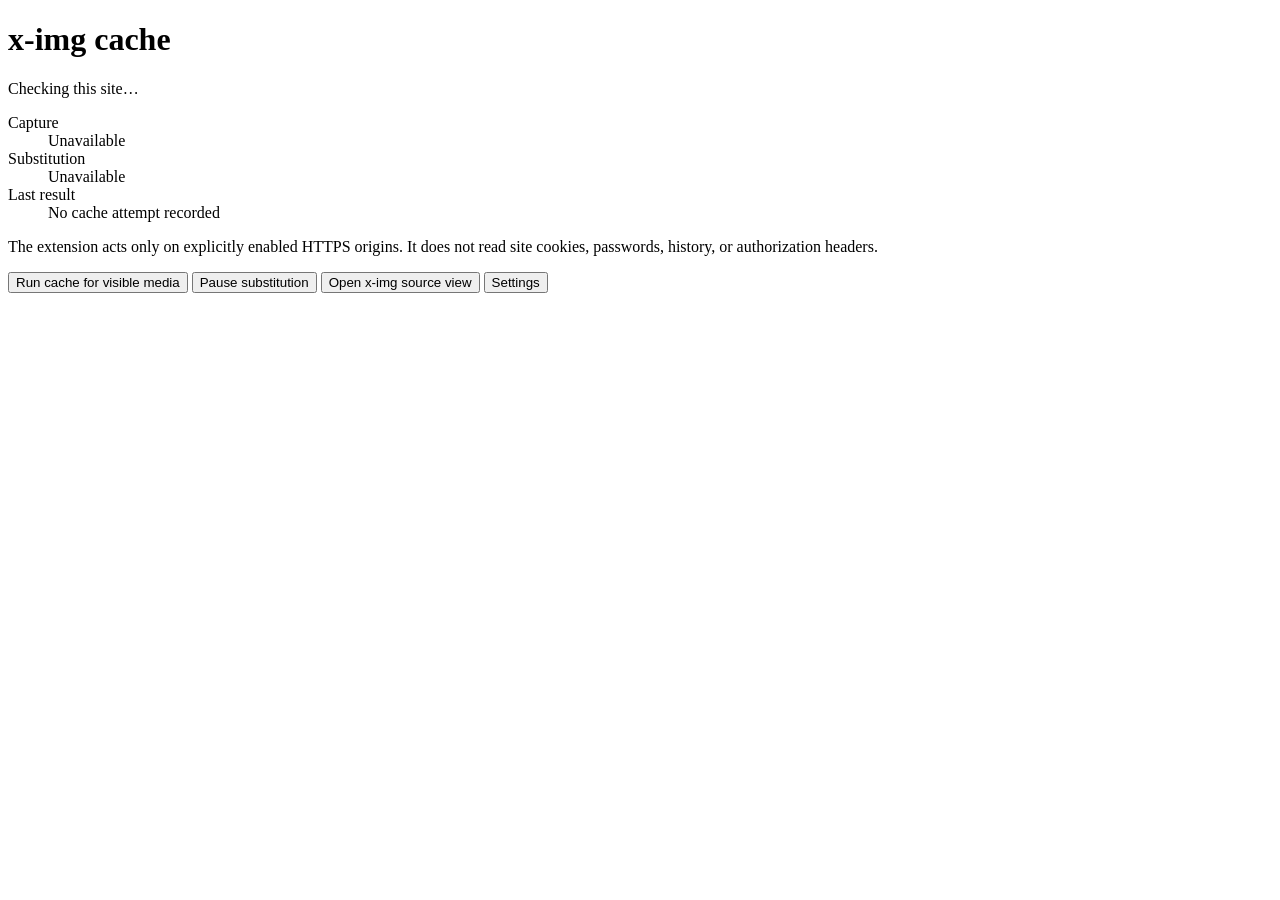
==== firefox-extension/popup.html @ e23d748e "Complete XIMG-084 release audits" ====
<!doctype html>
<html lang="en">
<head>
  <meta charset="utf-8">
  <meta name="viewport" content="width=device-width, initial-scale=1">
  <title>x-img cache</title>
</head>
<body>
  <main>
    <h1>x-img cache</h1>
    <p id="context">Checking this site…</p>
    <dl>
      <dt>Capture</dt><dd id="capture">Unavailable</dd>
      <dt>Substitution</dt><dd id="substitution">Unavailable</dd>
      <dt>Last result</dt><dd id="result">No cache attempt recorded</dd>
    </dl>
    <p id="evidence"></p>
    <p id="permission">The extension acts only on explicitly enabled HTTPS origins. It does not read site cookies, passwords, history, or authorization headers.</p>
    <button id="run" type="button">Run cache for visible media</button>
    <button id="toggle" type="button">Pause substitution</button>
    <button id="source" type="button">Open x-img source view</button>
    <button id="settings" type="button">Settings</button>
    <p id="status" role="status" aria-live="polite"></p>
  </main>
  <script src="popup.js"></script>
</body>
</html>
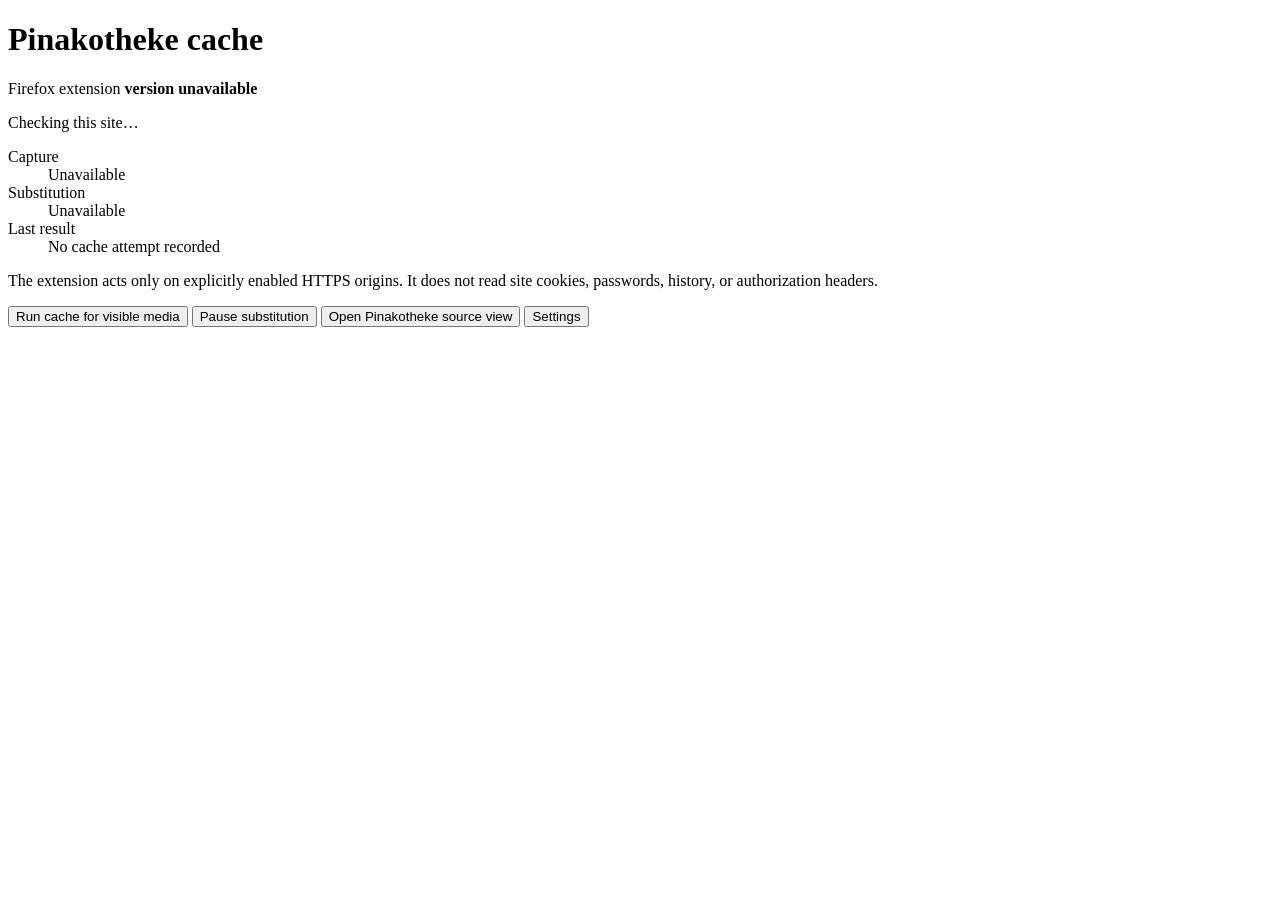
==== commit 0254da0c: "Show Pinakotheke extension version in popup" ====
--- a/firefox-extension/popup.html
+++ b/firefox-extension/popup.html
@@ -3,11 +3,12 @@
 <head>
   <meta charset="utf-8">
   <meta name="viewport" content="width=device-width, initial-scale=1">
-  <title>x-img cache</title>
+  <title>Pinakotheke cache</title>
 </head>
 <body>
   <main>
-    <h1>x-img cache</h1>
+    <h1>Pinakotheke cache</h1>
+    <p>Firefox extension <strong id="extension-version">version unavailable</strong></p>
     <p id="context">Checking this site…</p>
     <dl>
       <dt>Capture</dt><dd id="capture">Unavailable</dd>
@@ -18,7 +19,7 @@
     <p id="permission">The extension acts only on explicitly enabled HTTPS origins. It does not read site cookies, passwords, history, or authorization headers.</p>
     <button id="run" type="button">Run cache for visible media</button>
     <button id="toggle" type="button">Pause substitution</button>
-    <button id="source" type="button">Open x-img source view</button>
+    <button id="source" type="button">Open Pinakotheke source view</button>
     <button id="settings" type="button">Settings</button>
     <p id="status" role="status" aria-live="polite"></p>
   </main>
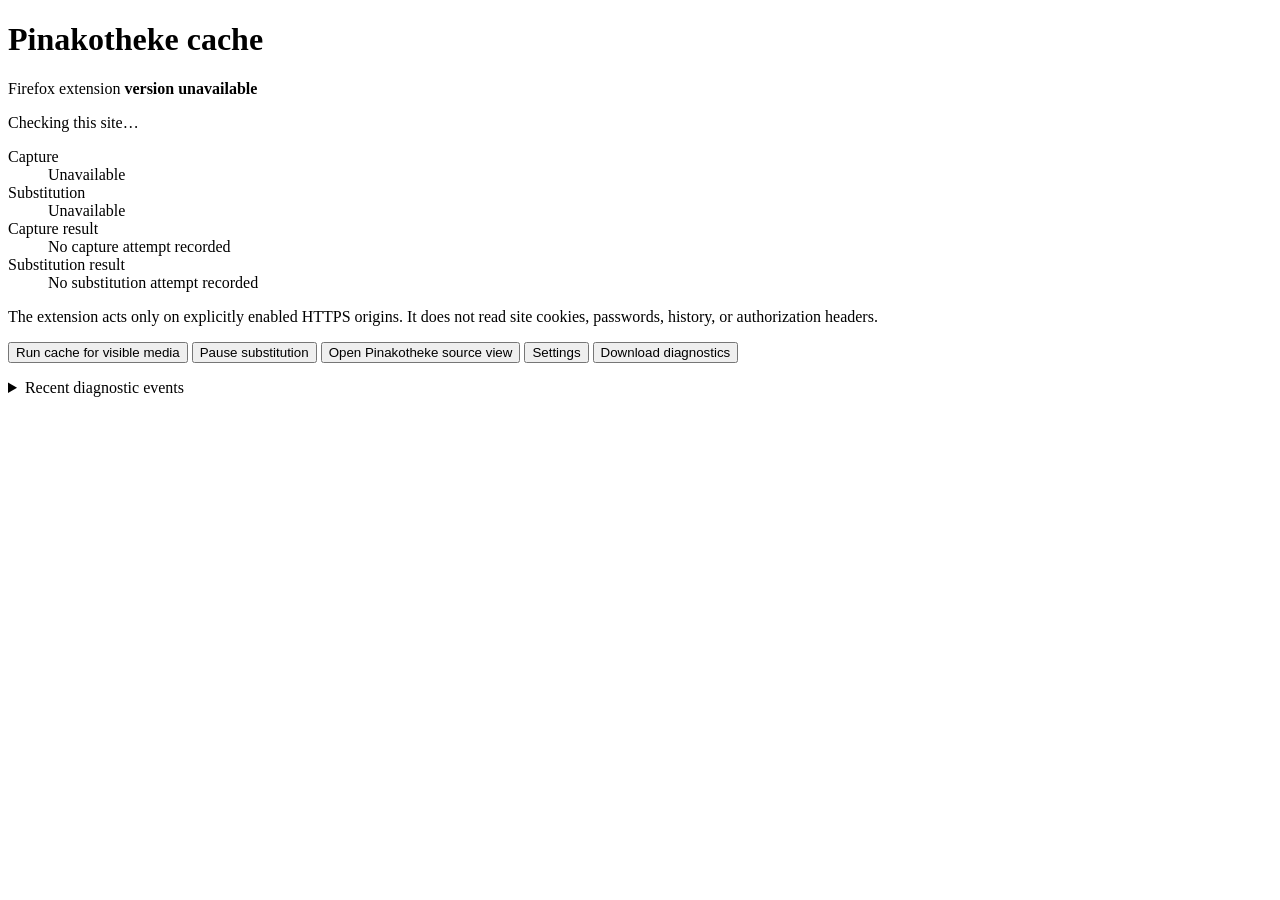
==== commit 1e16178e: "Add diagnosable capture ingress in 1.7.0" ====
--- a/firefox-extension/popup.html
+++ b/firefox-extension/popup.html
@@ -13,7 +13,8 @@
     <dl>
       <dt>Capture</dt><dd id="capture">Unavailable</dd>
       <dt>Substitution</dt><dd id="substitution">Unavailable</dd>
-      <dt>Last result</dt><dd id="result">No cache attempt recorded</dd>
+      <dt>Capture result</dt><dd id="capture-result">No capture attempt recorded</dd>
+      <dt>Substitution result</dt><dd id="substitution-result">No substitution attempt recorded</dd>
     </dl>
     <p id="evidence"></p>
     <p id="permission">The extension acts only on explicitly enabled HTTPS origins. It does not read site cookies, passwords, history, or authorization headers.</p>
@@ -21,7 +22,9 @@
     <button id="toggle" type="button">Pause substitution</button>
     <button id="source" type="button">Open Pinakotheke source view</button>
     <button id="settings" type="button">Settings</button>
+    <button id="download-diagnostics" type="button">Download diagnostics</button>
     <p id="status" role="status" aria-live="polite"></p>
+    <details><summary>Recent diagnostic events</summary><pre id="diagnostic-log">No diagnostic events recorded</pre></details>
   </main>
   <script src="popup.js"></script>
 </body>
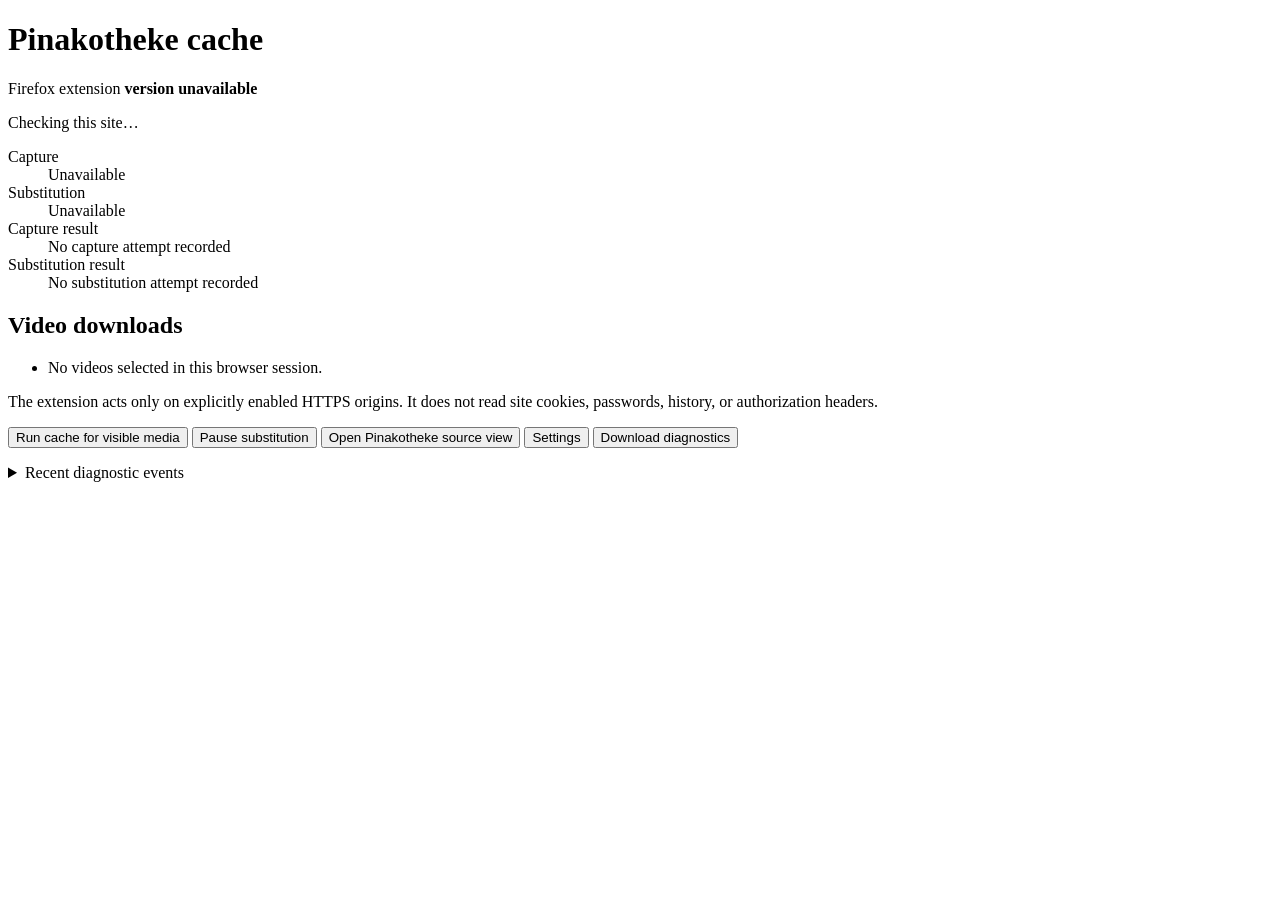
==== commit 9e874df1: "Deliver XIMG-120 browser cache feedback" ====
--- a/firefox-extension/popup.html
+++ b/firefox-extension/popup.html
@@ -17,6 +17,10 @@
       <dt>Substitution result</dt><dd id="substitution-result">No substitution attempt recorded</dd>
     </dl>
     <p id="evidence"></p>
+    <section aria-labelledby="video-downloads-heading">
+      <h2 id="video-downloads-heading">Video downloads</h2>
+      <ul id="video-downloads"><li>No videos selected in this browser session.</li></ul>
+    </section>
     <p id="permission">The extension acts only on explicitly enabled HTTPS origins. It does not read site cookies, passwords, history, or authorization headers.</p>
     <button id="run" type="button">Run cache for visible media</button>
     <button id="toggle" type="button">Pause substitution</button>
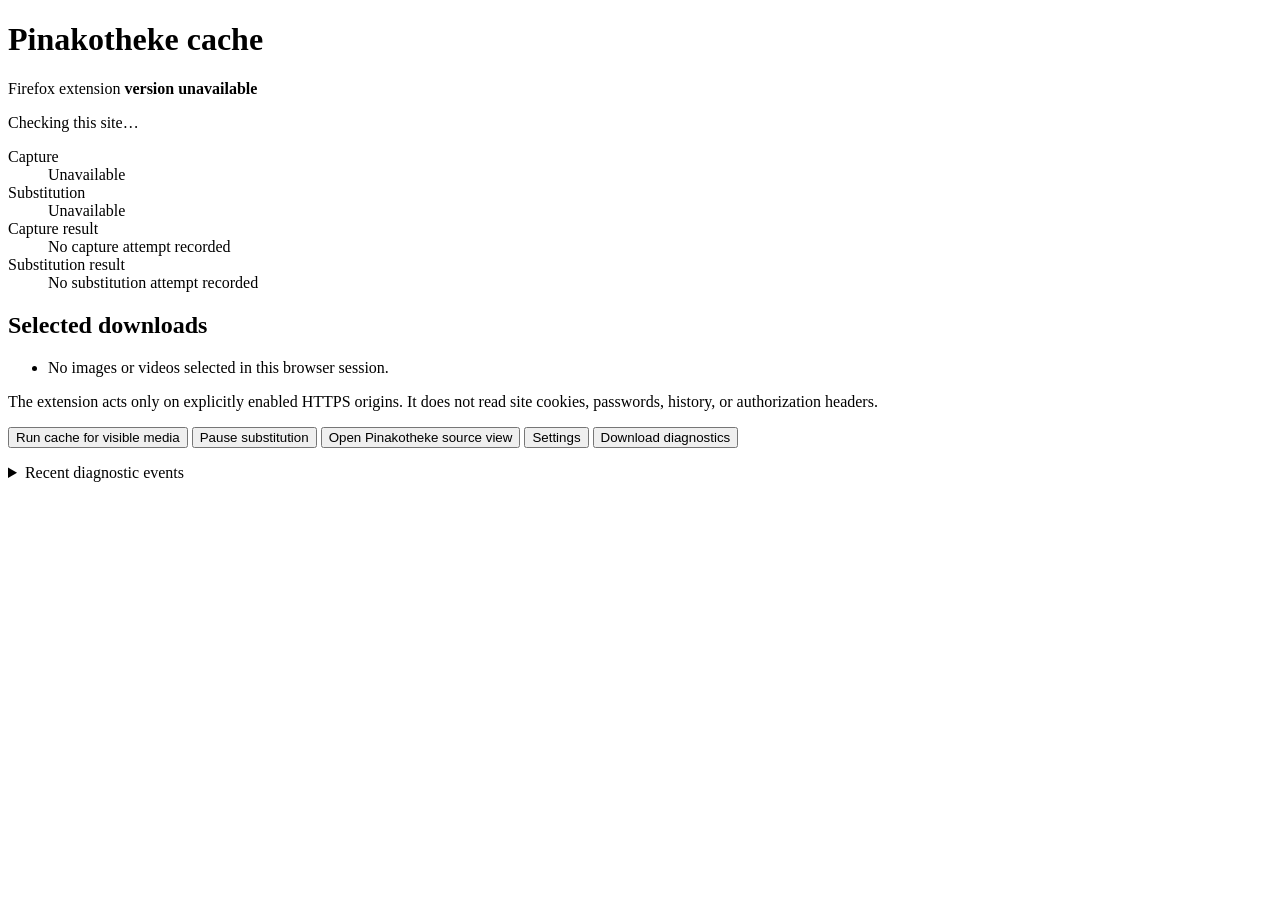
==== commit 1efc7b0f: "Fix explicit image settlement feedback XIMG-122" ====
--- a/firefox-extension/popup.html
+++ b/firefox-extension/popup.html
@@ -18,8 +18,8 @@
     </dl>
     <p id="evidence"></p>
     <section aria-labelledby="video-downloads-heading">
-      <h2 id="video-downloads-heading">Video downloads</h2>
-      <ul id="video-downloads"><li>No videos selected in this browser session.</li></ul>
+      <h2 id="video-downloads-heading">Selected downloads</h2>
+      <ul id="video-downloads"><li>No images or videos selected in this browser session.</li></ul>
     </section>
     <p id="permission">The extension acts only on explicitly enabled HTTPS origins. It does not read site cookies, passwords, history, or authorization headers.</p>
     <button id="run" type="button">Run cache for visible media</button>
